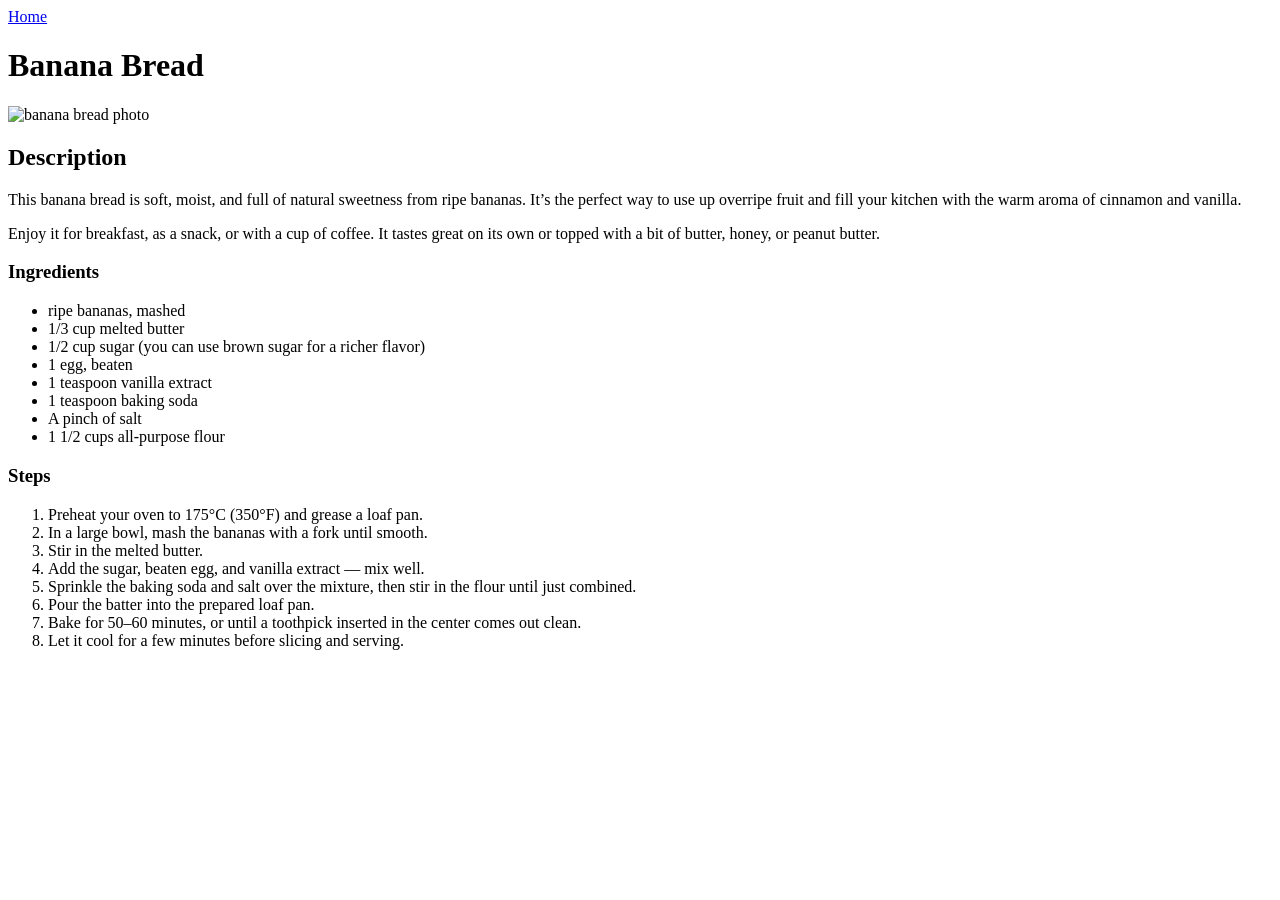
==== recipes/banana.html @ 8f0a6566 "Finish recipe project" ====
<!DOCTYPE html>
<html lang="en">
<head>
    <meta charset="UTF-8">
    <title>Banana Bread</title>
</head>
<body>
    <a href="../index.html">Home</a>
    <h1>Banana Bread</h1>
    <img src="https://cdn.pixabay.com/photo/2022/08/17/08/06/baked-goods-7391831_1280.jpg" alt="banana bread photo" height="300">
    <h2>Description</h2>
    <p>This banana bread is soft, moist, and full of natural sweetness from ripe bananas. It’s the perfect way to use up overripe fruit and fill your kitchen with the warm aroma of cinnamon and vanilla.</p>
    <p>Enjoy it for breakfast, as a snack, or with a cup of coffee. It tastes great on its own or topped with a bit of butter, honey, or peanut butter.</p>
    <h3>Ingredients</h3>
    <ul>
        <li>ripe bananas, mashed</li>
        <li>1/3 cup melted butter</li>
        <li>1/2 cup sugar (you can use brown sugar for a richer flavor)</li>
        <li>1 egg, beaten</li>
        <li>1 teaspoon vanilla extract</li>
        <li>1 teaspoon baking soda</li>
        <li>A pinch of salt</li>
        <li>1 1/2 cups all-purpose flour</li>
    </ul>
    <h3>Steps</h3>
    <ol>
        <li>Preheat your oven to 175°C (350°F) and grease a loaf pan.</li>
        <li> In a large bowl, mash the bananas with a fork until smooth.</li>
        <li>Stir in the melted butter.</li>
        <li>Add the sugar, beaten egg, and vanilla extract — mix well.</li>
        <li>Sprinkle the baking soda and salt over the mixture, then stir in the flour until just combined.</li>
        <li>Pour the batter into the prepared loaf pan.</li>
        <li>Bake for 50–60 minutes, or until a toothpick inserted in the center comes out clean.</li>
        <li>Let it cool for a few minutes before slicing and serving.</li>
    </ol>
</body>
</html>
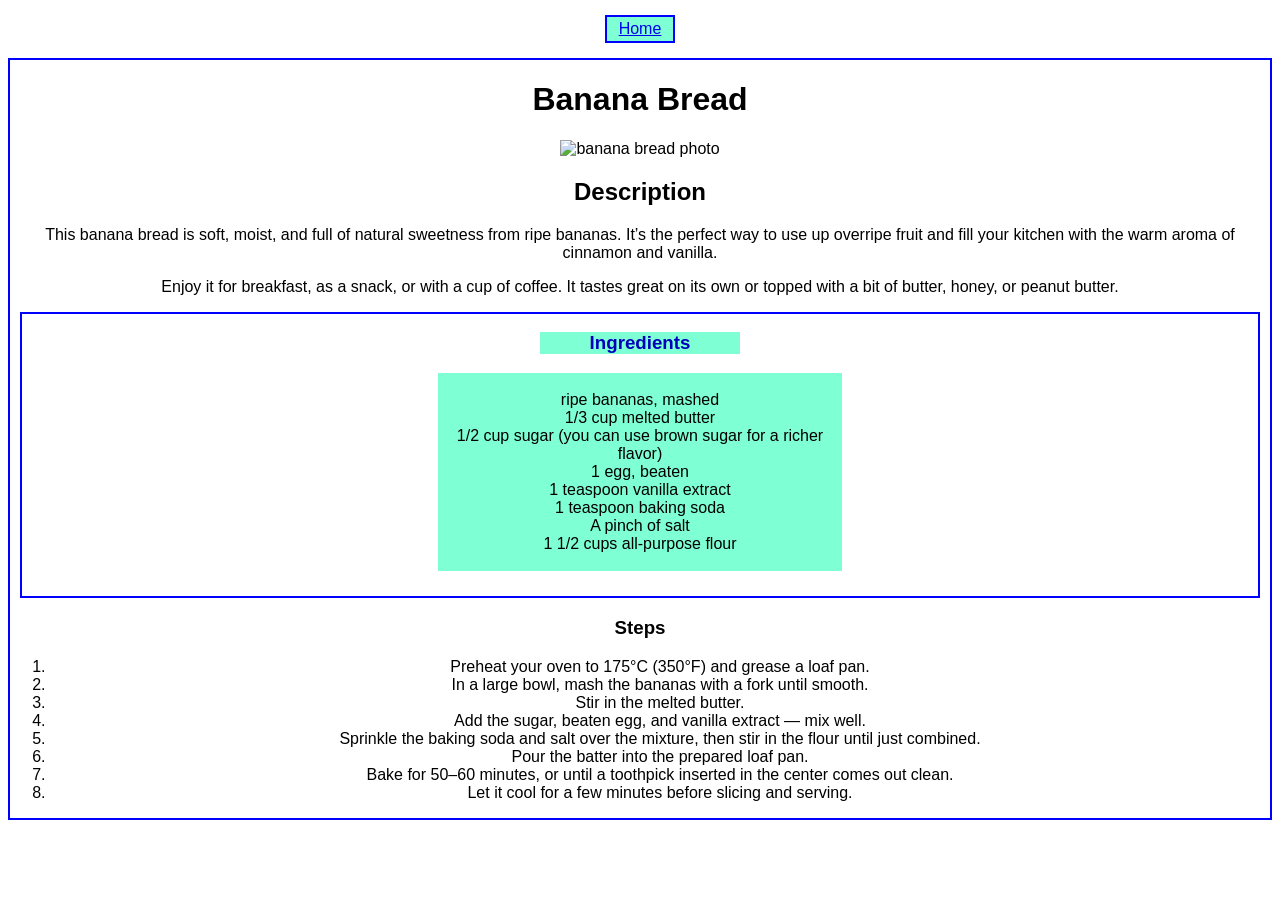
==== commit 4b834f56: "Finished exercise" ====
--- a/recipes/banana.html
+++ b/recipes/banana.html
@@ -3,35 +3,39 @@
 <head>
     <meta charset="UTF-8">
     <title>Banana Bread</title>
+    <link rel="stylesheet" href="style-banana.css">
 </head>
 <body>
-    <a href="../index.html">Home</a>
-    <h1>Banana Bread</h1>
-    <img src="https://cdn.pixabay.com/photo/2022/08/17/08/06/baked-goods-7391831_1280.jpg" alt="banana bread photo" height="300">
-    <h2>Description</h2>
-    <p>This banana bread is soft, moist, and full of natural sweetness from ripe bananas. It’s the perfect way to use up overripe fruit and fill your kitchen with the warm aroma of cinnamon and vanilla.</p>
-    <p>Enjoy it for breakfast, as a snack, or with a cup of coffee. It tastes great on its own or topped with a bit of butter, honey, or peanut butter.</p>
-    <h3>Ingredients</h3>
-    <ul>
-        <li>ripe bananas, mashed</li>
-        <li>1/3 cup melted butter</li>
-        <li>1/2 cup sugar (you can use brown sugar for a richer flavor)</li>
-        <li>1 egg, beaten</li>
-        <li>1 teaspoon vanilla extract</li>
-        <li>1 teaspoon baking soda</li>
-        <li>A pinch of salt</li>
-        <li>1 1/2 cups all-purpose flour</li>
-    </ul>
-    <h3>Steps</h3>
-    <ol>
-        <li>Preheat your oven to 175°C (350°F) and grease a loaf pan.</li>
-        <li> In a large bowl, mash the bananas with a fork until smooth.</li>
-        <li>Stir in the melted butter.</li>
-        <li>Add the sugar, beaten egg, and vanilla extract — mix well.</li>
-        <li>Sprinkle the baking soda and salt over the mixture, then stir in the flour until just combined.</li>
-        <li>Pour the batter into the prepared loaf pan.</li>
-        <li>Bake for 50–60 minutes, or until a toothpick inserted in the center comes out clean.</li>
-        <li>Let it cool for a few minutes before slicing and serving.</li>
-    </ol>
+   <div class="home"><a href="index.html">Home</a></div>
+    <div class="every">
+        <h1>Banana Bread</h1>
+        <img src="https://cdn.pixabay.com/photo/2022/08/17/08/06/baked-goods-7391831_1280.jpg" alt="banana bread photo" height="300">
+        <h2>Description</h2>
+        <p>This banana bread is soft, moist, and full of natural sweetness from ripe bananas. It’s the perfect way to use up overripe fruit and fill your kitchen with the warm aroma of cinnamon and vanilla.</p>
+        <p>Enjoy it for breakfast, as a snack, or with a cup of coffee. It tastes great on its own or topped with a bit of butter, honey, or peanut butter.</p>
+        <div class="ing"><div class="ingh3"><h3>Ingredients</h3></div>
+        <div class="inges"><ul>
+            <li>ripe bananas, mashed</li>
+            <li>1/3 cup melted butter</li>
+            <li>1/2 cup sugar (you can use brown sugar for a richer flavor)</li>
+            <li>1 egg, beaten</li>
+            <li>1 teaspoon vanilla extract</li>
+            <li>1 teaspoon baking soda</li>
+            <li>A pinch of salt</li>
+            <li>1 1/2 cups all-purpose flour</li>
+        </ul></div>
+        </div>
+        <h3>Steps</h3>
+        <ol>
+            <li>Preheat your oven to 175°C (350°F) and grease a loaf pan.</li>
+            <li> In a large bowl, mash the bananas with a fork until smooth.</li>
+            <li>Stir in the melted butter.</li>
+            <li>Add the sugar, beaten egg, and vanilla extract — mix well.</li>
+            <li>Sprinkle the baking soda and salt over the mixture, then stir in the flour until just combined.</li>
+            <li>Pour the batter into the prepared loaf pan.</li>
+            <li>Bake for 50–60 minutes, or until a toothpick inserted in the center comes out clean.</li>
+            <li>Let it cool for a few minutes before slicing and serving.</li>
+        </ol>
+    </div>
 </body>
 </html>
--- a/recipes/style-banana.css
+++ b/recipes/style-banana.css
@@ -0,0 +1,45 @@
+body {
+    font-family: Impact, Haettenschweiler, 'Arial Narrow Bold', sans-serif;
+    background-color: white;
+    text-align: center;
+}
+
+.home{
+    color: rgb(0, 0, 187);
+    width: 60px;
+    margin: 15px auto;
+    background:aquamarine;
+    padding: 3px;
+    border: 2px solid blue;
+}
+
+.every{
+    border: 2px solid blue;
+    margin-top: 10px;
+}
+
+.ing{
+    border: 2px solid blue;
+    margin: 10px;
+}
+
+.ingh3{
+    color: rgb(0, 0, 187);
+    width: 200px;
+    background-color: aquamarine;
+    margin: auto;
+
+}
+
+.inges{
+    background: aquamarine;
+    width: 400px;
+    margin: auto;
+    margin-bottom: 25px;
+    padding: 2px;
+}
+
+ul {
+    list-style-type: none;
+    padding: 0px;
+}
